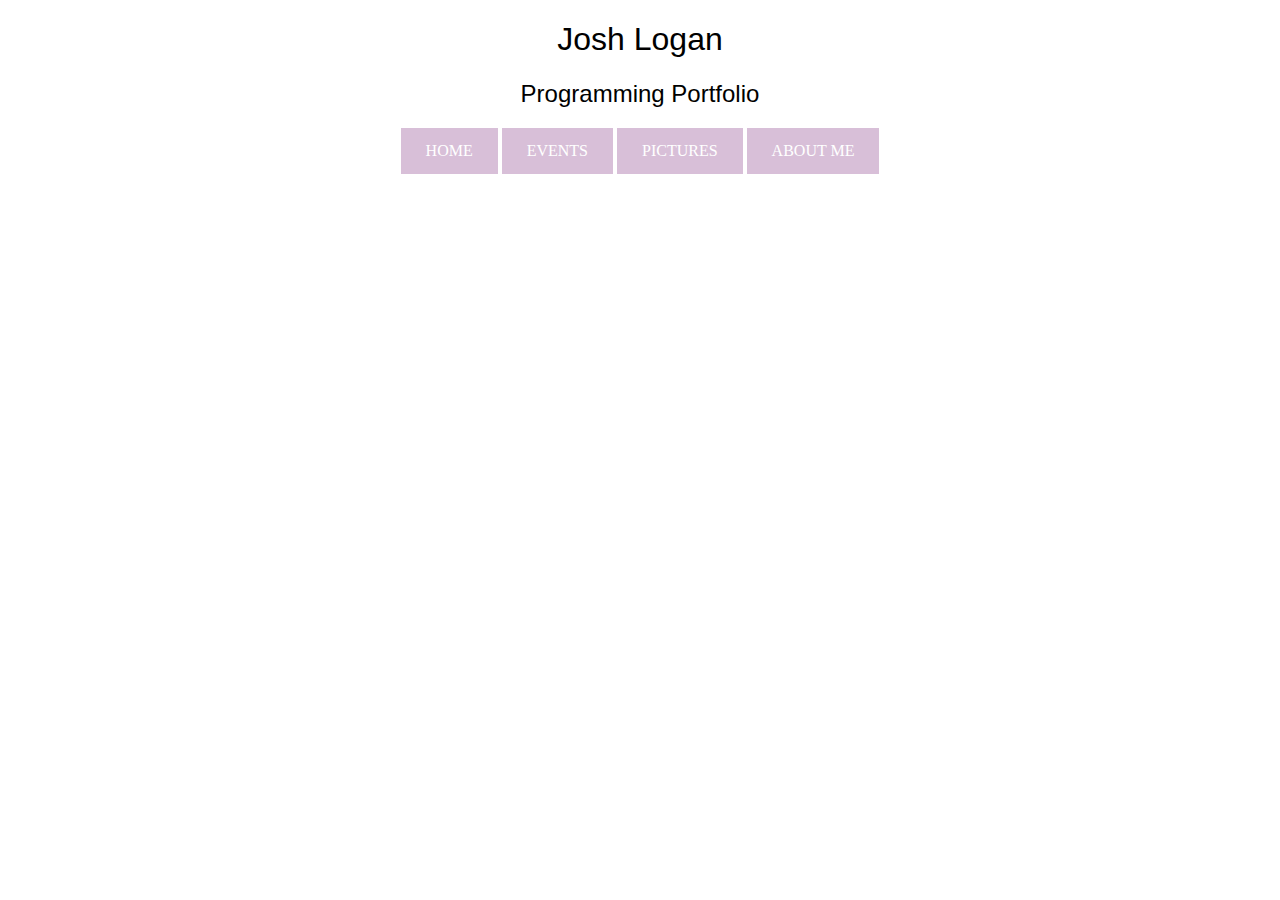
==== index.html @ 73eb187f "inital commit" ====
<!DOCTYPE html>
<html>
  <head>
    <link href="css/styles.css" rel="stylesheet" type="text/css">
    <title>Joshua Logan's Programming Portfolio</title>
    <h1>Josh Logan</h1>
    <h2>Programming Portfolio</h2>
  </head>
  <body>
    <ul>
      <li><a href="index.html">HOME</a></li>
      <li><a href="events.html">EVENTS</a></li>
      <li><a href="pictures.html">PICTURES</a></li>
      <li><a href="about-me.html">ABOUT ME</a></li>
    </ul>
  </body>
</html
---- css/styles.css ----
h1 {
  text-align: center;
  font-family: "Helvetica Narrow", sans-serif;
  font-weight: lighter;
}
h2 {
  text-align: center;
  font-family: "Helvetica Narrow", sans-serif;
  font-weight: lighter;
}
ul{
  list-style-type: none;
  margin: 0;
  padding: 0;
  text-align: center;

}
li {
  display: inline;
}
a {
  display: block;
  padding: 8px;
  background-color: #dddddd;
}
a:link, a:visited {
  background-color: #D8BFD8;
  color: white;
  padding: 14px 25px;
  text-align: center;
  text-decoration: none;
  display: inline-block;
}
a:hover, a:active {
  background-color: #FFCACB;
}
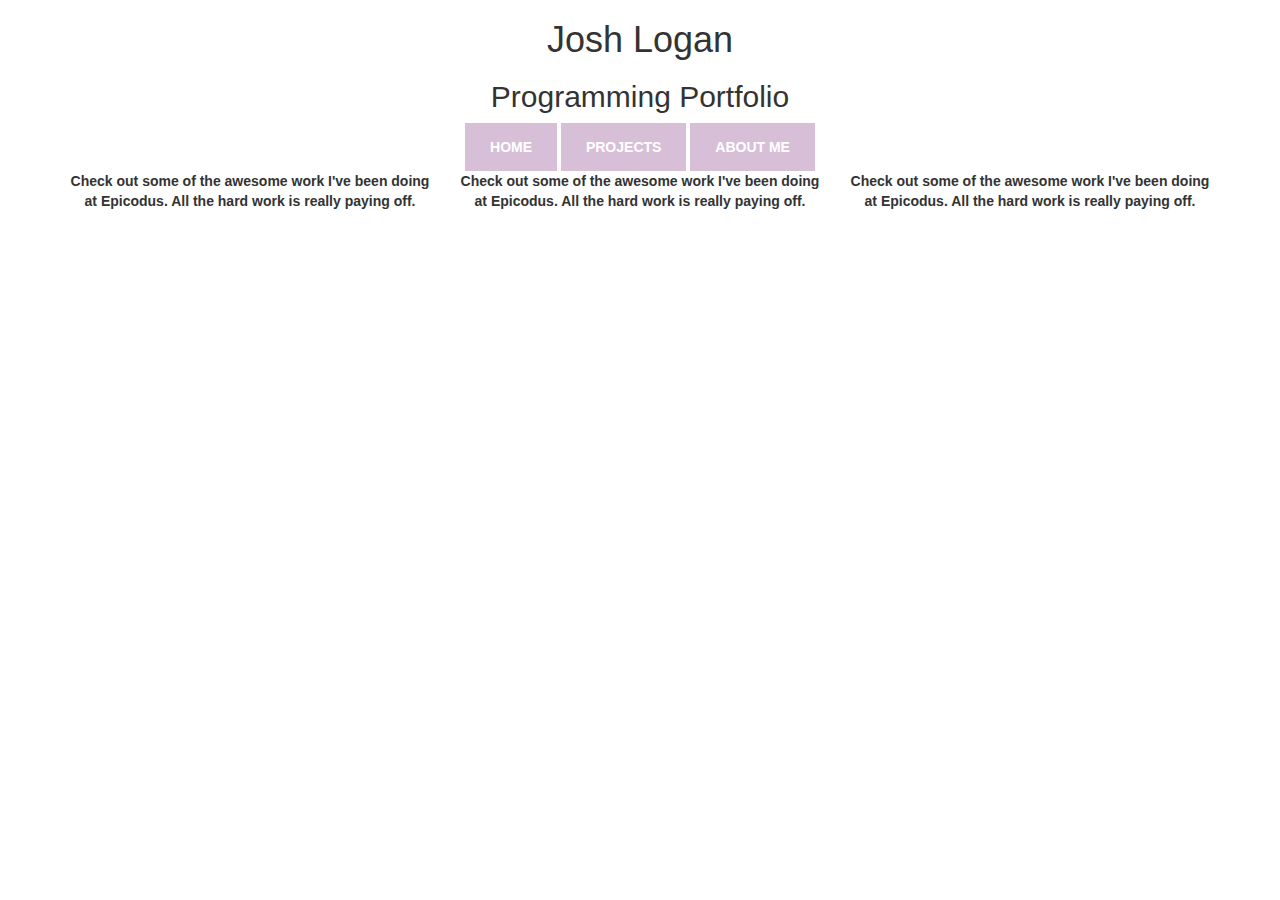
==== commit 0cd0174e: "added bootstrap and .html files for other pages" ====
--- a/index.html
+++ b/index.html
@@ -1,17 +1,31 @@
 <!DOCTYPE html>
 <html>
   <head>
+    <link href="css/css/bootstrap.css" rel="stylesheet" type="text/css">
     <link href="css/styles.css" rel="stylesheet" type="text/css">
     <title>Joshua Logan's Programming Portfolio</title>
     <h1>Josh Logan</h1>
     <h2>Programming Portfolio</h2>
+    <ul>
+      <li><a href="index.html"><strong>HOME</strong></a></li>
+      <li><a href="projects.html"><strong>PROJECTS</stron></a></li>
+      <!-- <li><a href="pictures.html"><strong>PICTURES</strong></a></li> -->
+      <li><a href="about-me.html"><strong>ABOUT ME</strong></a></li>
+    </ul>
   </head>
   <body>
-    <ul>
-      <li><a href="index.html">HOME</a></li>
-      <li><a href="events.html">EVENTS</a></li>
-      <li><a href="pictures.html">PICTURES</a></li>
-      <li><a href="about-me.html">ABOUT ME</a></li>
-    </ul>
+    <div class="container main-content">
+      <div class="row">
+        <div class="col-sm-4 text-blocks">
+          Check out some of the awesome work I've been doing at Epicodus. All the hard work is really paying off.
+        </div>
+        <div class="col-sm-4 text-blocks">
+          Check out some of the awesome work I've been doing at Epicodus. All the hard work is really paying off.
+        </div>
+        <div class="col-sm-4 text-blocks">
+          Check out some of the awesome work I've been doing at Epicodus. All the hard work is really paying off.
+        </div>
+      </div>
+    </div>
   </body>
 </html
--- a/css/styles.css
+++ b/css/styles.css
@@ -34,3 +34,6 @@
 a:hover, a:active {
   background-color: #FFCACB;
 }
+.text-blocks {
+  text-align: center;
+}
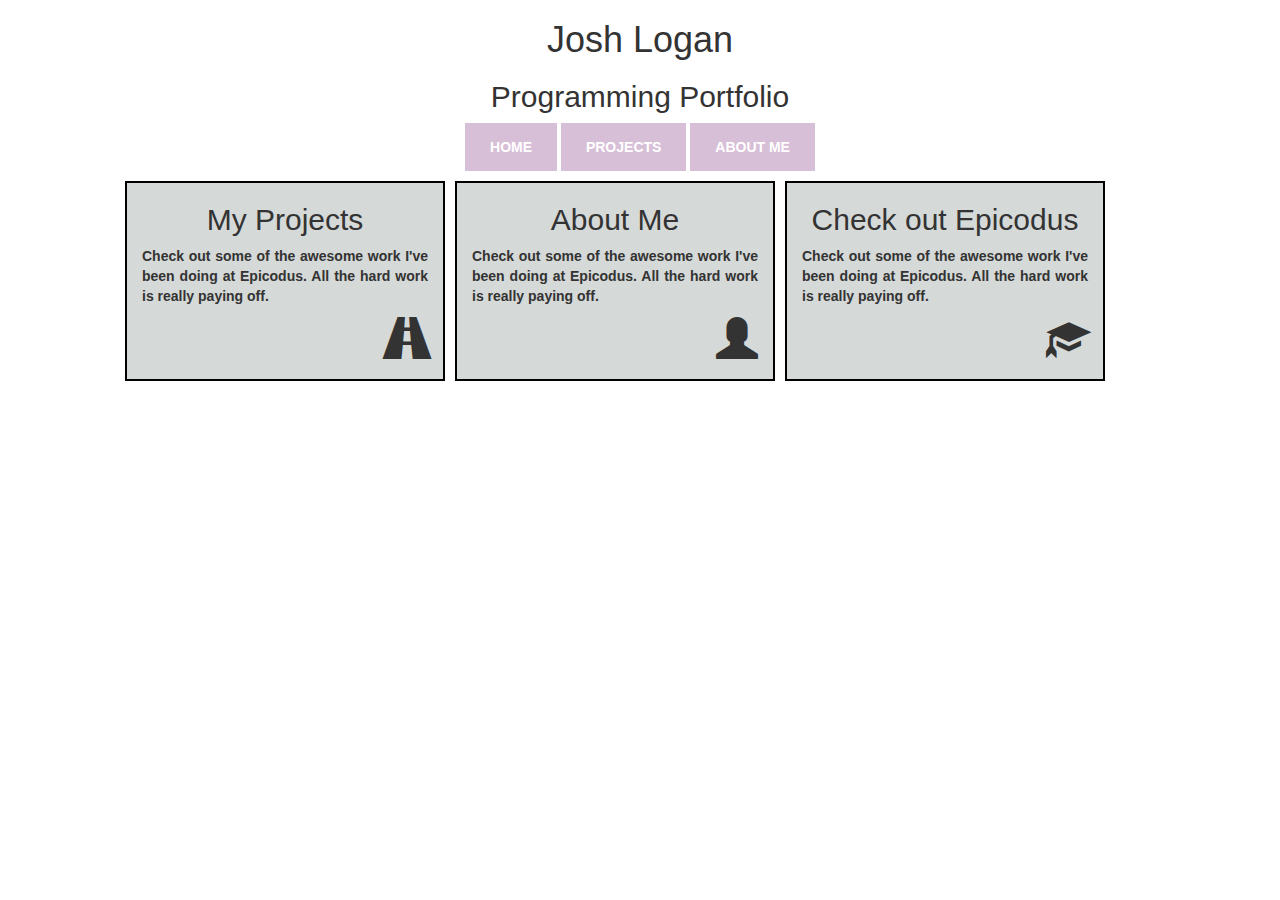
==== commit d19571db: "add content blocks to index.html" ====
--- a/index.html
+++ b/index.html
@@ -13,19 +13,25 @@
       <li><a href="about-me.html"><strong>ABOUT ME</strong></a></li>
     </ul>
   </head>
-  <body>
-    <div class="container main-content">
-      <div class="row">
-        <div class="col-sm-4 text-blocks">
-          Check out some of the awesome work I've been doing at Epicodus. All the hard work is really paying off.
-        </div>
-        <div class="col-sm-4 text-blocks">
-          Check out some of the awesome work I've been doing at Epicodus. All the hard work is really paying off.
-        </div>
-        <div class="col-sm-4 text-blocks">
-          Check out some of the awesome work I've been doing at Epicodus. All the hard work is really paying off.
+    <body>
+      <div class="container main-content">
+        <div class="row front-content">
+          <div class="col-sm-4 text-blocks">
+            <h2>My Projects</h2>
+            <p>Check out some of the awesome work I've been doing at Epicodus. All the hard work is really paying off.</p>
+            <span class="glyphicon glyphicon-road"></span>
+          </div>
+          <div class="col-sm-4 text-blocks">
+            <h2>About Me</h2>
+            <p>Check out some of the awesome work I've been doing at Epicodus. All the hard work is really paying off.</p>
+            <span class="glyphicon glyphicon-user"></span>
+          </div>
+          <div class="col-sm-4 text-blocks">
+            <h2>Check out Epicodus</h2>
+            <p>Check out some of the awesome work I've been doing at Epicodus. All the hard work is really paying off.</p>
+            <span class="glyphicon glyphicon-education"></span>
+          </div>
         </div>
       </div>
-    </div>
-  </body>
-</html
+    </body>
+    </html>
--- a/css/styles.css
+++ b/css/styles.css
@@ -1,3 +1,5 @@
+/*MENU BAR*/
+
 h1 {
   text-align: center;
   font-family: "Helvetica Narrow", sans-serif;
@@ -34,6 +36,39 @@
 a:hover, a:active {
   background-color: #FFCACB;
 }
+
+/*main-content*/
+
+.main-content {
+}
+.front-content {
+  margin-left: 50px;
+  margin-right: 50px;
+  float: left;
+  text-align: left;
+  text-align: justify;
+}
+
+/*GLYPHICONS*/
+
+.glyphicon {
+  font-size: 3em;
+  float: right;
+}
+
+/*text-blocks*/
+
 .text-blocks {
-  text-align: center;
+  float: left;
+  display: block;
+  border: solid;
+  border-color: black;
+  border-width: 2px;
+  background-color: #D5D9D8;
+  min-height: 200px;
+  max-width: 320px;
+  margin-right: 5px;
+  margin-left: 5px;
+  margin-top: 10px;
+  margin-bottom: 10px;
 }
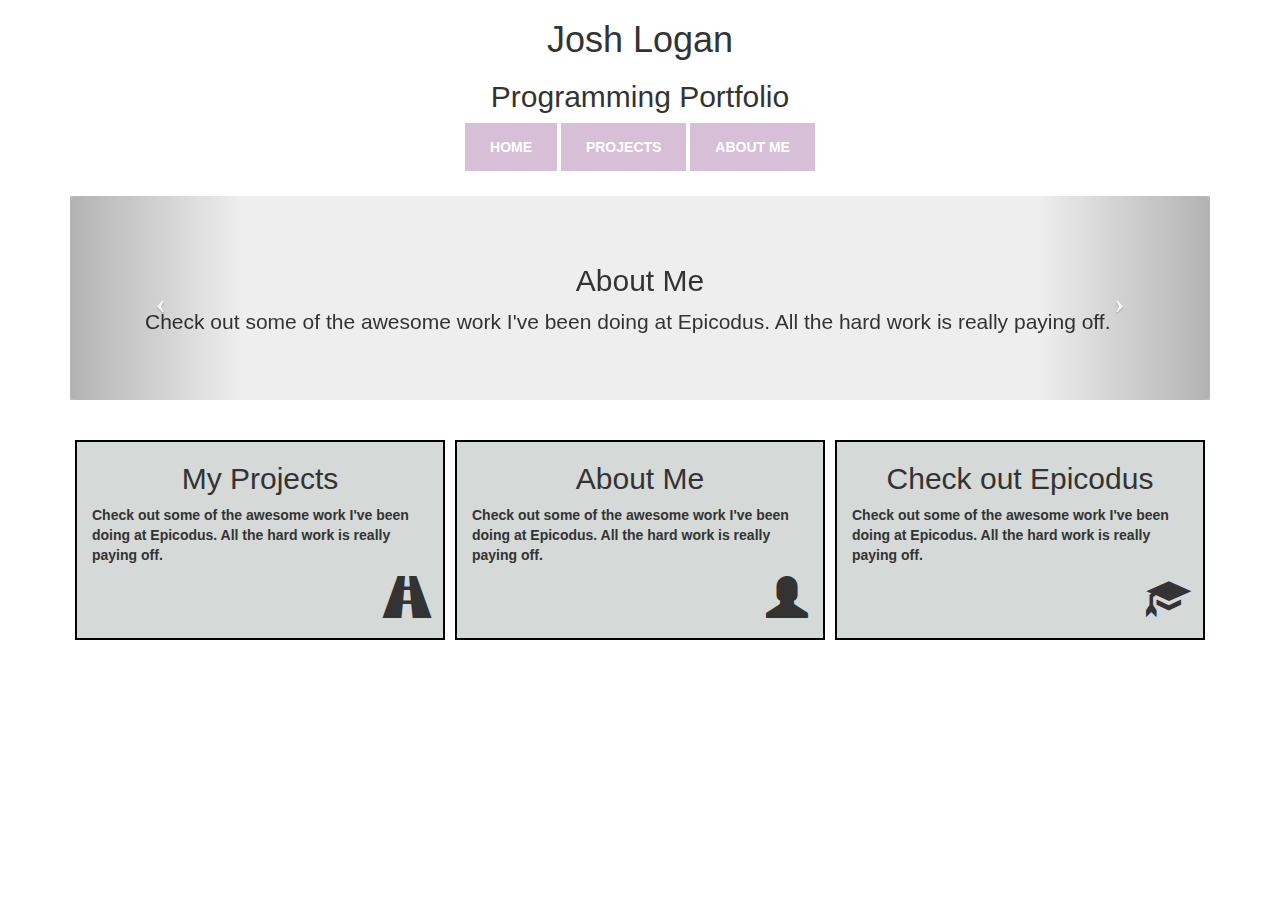
==== commit a1775c23: "adds jumbotron carousel" ====
--- a/index.html
+++ b/index.html
@@ -3,35 +3,64 @@
   <head>
     <link href="css/css/bootstrap.css" rel="stylesheet" type="text/css">
     <link href="css/styles.css" rel="stylesheet" type="text/css">
+
     <title>Joshua Logan's Programming Portfolio</title>
     <h1>Josh Logan</h1>
     <h2>Programming Portfolio</h2>
     <ul>
-      <li><a href="index.html"><strong>HOME</strong></a></li>
-      <li><a href="projects.html"><strong>PROJECTS</stron></a></li>
-      <!-- <li><a href="pictures.html"><strong>PICTURES</strong></a></li> -->
-      <li><a href="about-me.html"><strong>ABOUT ME</strong></a></li>
+      <li><a class="menu-bar" href="index.html"><strong>HOME</strong></a></li>
+      <li><a class="menu-bar" href="projects.html"><strong>PROJECTS</stron></a></li>
+      <li><a class="menu-bar" href="about-me.html"><strong>ABOUT ME</strong></a></li>
     </ul>
   </head>
-    <body>
-      <div class="container main-content">
-        <div class="row front-content">
-          <div class="col-sm-4 text-blocks">
-            <h2>My Projects</h2>
-            <p>Check out some of the awesome work I've been doing at Epicodus. All the hard work is really paying off.</p>
-            <span class="glyphicon glyphicon-road"></span>
-          </div>
-          <div class="col-sm-4 text-blocks">
-            <h2>About Me</h2>
-            <p>Check out some of the awesome work I've been doing at Epicodus. All the hard work is really paying off.</p>
-            <span class="glyphicon glyphicon-user"></span>
-          </div>
-          <div class="col-sm-4 text-blocks">
-            <h2>Check out Epicodus</h2>
-            <p>Check out some of the awesome work I've been doing at Epicodus. All the hard work is really paying off.</p>
-            <span class="glyphicon glyphicon-education"></span>
+  <body>
+    <div class="container">
+      <div id="Carousel" class="carousel slide jumbotron">
+        <div class="container">
+          <div class="carousel-inner">
+            <div class="item">
+              <h2>About Me</h2>
+              <p>Check out some of the awesome work I've been doing at Epicodus. All the hard work is really paying off.</p>
+            </div>
+            <div class="item active">
+              <h2>About Me</h2>
+              <p>Check out some of the awesome work I've been doing at Epicodus. All the hard work is really paying off.</p>
+            </div>
+            <div class="item">
+              <h2>About Me</h2>
+              <p>Check</p>
+            </div>
           </div>
         </div>
+        <a class="left carousel-control" href="#Carousel" data-slide="prev">
+          <span class="icon-prev"></span>
+        </a>
+        <a class="right carousel-control" href="#Carousel" data-slide="next">
+          <span class="icon-next"></span>
+        </a>
+        <script src="js/jquery.js"></script>
+        <script src="js/bootstrap.js"></script>
+        </div>
       </div>
-    </body>
-    </html>
+    </div>
+    <div class="container main-content"
+      <div class="row front-content">
+        <div class="col-sm-4 text-blocks">
+          <h2>My Projects</h2>
+          <p>Check out some of the awesome work I've been doing at Epicodus. All the hard work is really paying off.</p>
+          <span class="glyphicon glyphicon-road"></span>
+        </div>
+        <div class="col-sm-4 text-blocks">
+          <h2>About Me</h2>
+          <p>Check out some of the awesome work I've been doing at Epicodus. All the hard work is really paying off.</p>
+          <span class="glyphicon glyphicon-user"></span>
+        </div>
+        <div class="col-sm-4 text-blocks">
+          <h2>Check out Epicodus</h2>
+          <p>Check out some of the awesome work I've been doing at Epicodus. All the hard work is really paying off.</p>
+          <span class="glyphicon glyphicon-education"></span>
+        </div>
+      </div>
+    </div>
+  </body>
+</html>
--- a/css/styles.css
+++ b/css/styles.css
@@ -15,17 +15,18 @@
   margin: 0;
   padding: 0;
   text-align: center;
+  margin-bottom: 25px;
 
 }
 li {
   display: inline;
 }
-a {
+.menu-bar {
   display: block;
   padding: 8px;
   background-color: #dddddd;
 }
-a:link, a:visited {
+.menu-bar:link, .menu-bar:visited {
   background-color: #D8BFD8;
   color: white;
   padding: 14px 25px;
@@ -33,18 +34,21 @@
   text-decoration: none;
   display: inline-block;
 }
-a:hover, a:active {
+.menu-bar:hover, .menu-bar:active {
   background-color: #FFCACB;
 }
+/*carousel*/
+
 
 /*main-content*/
 
 .main-content {
+
 }
 .front-content {
   margin-left: 50px;
   margin-right: 50px;
-  float: left;
+  /*float: left;*/
   text-align: left;
   text-align: justify;
 }
@@ -59,14 +63,14 @@
 /*text-blocks*/
 
 .text-blocks {
-  float: left;
-  display: block;
+  /*float: left;*/
+  display: inline-block;
   border: solid;
   border-color: black;
   border-width: 2px;
   background-color: #D5D9D8;
   min-height: 200px;
-  max-width: 320px;
+  max-width: 370px;
   margin-right: 5px;
   margin-left: 5px;
   margin-top: 10px;
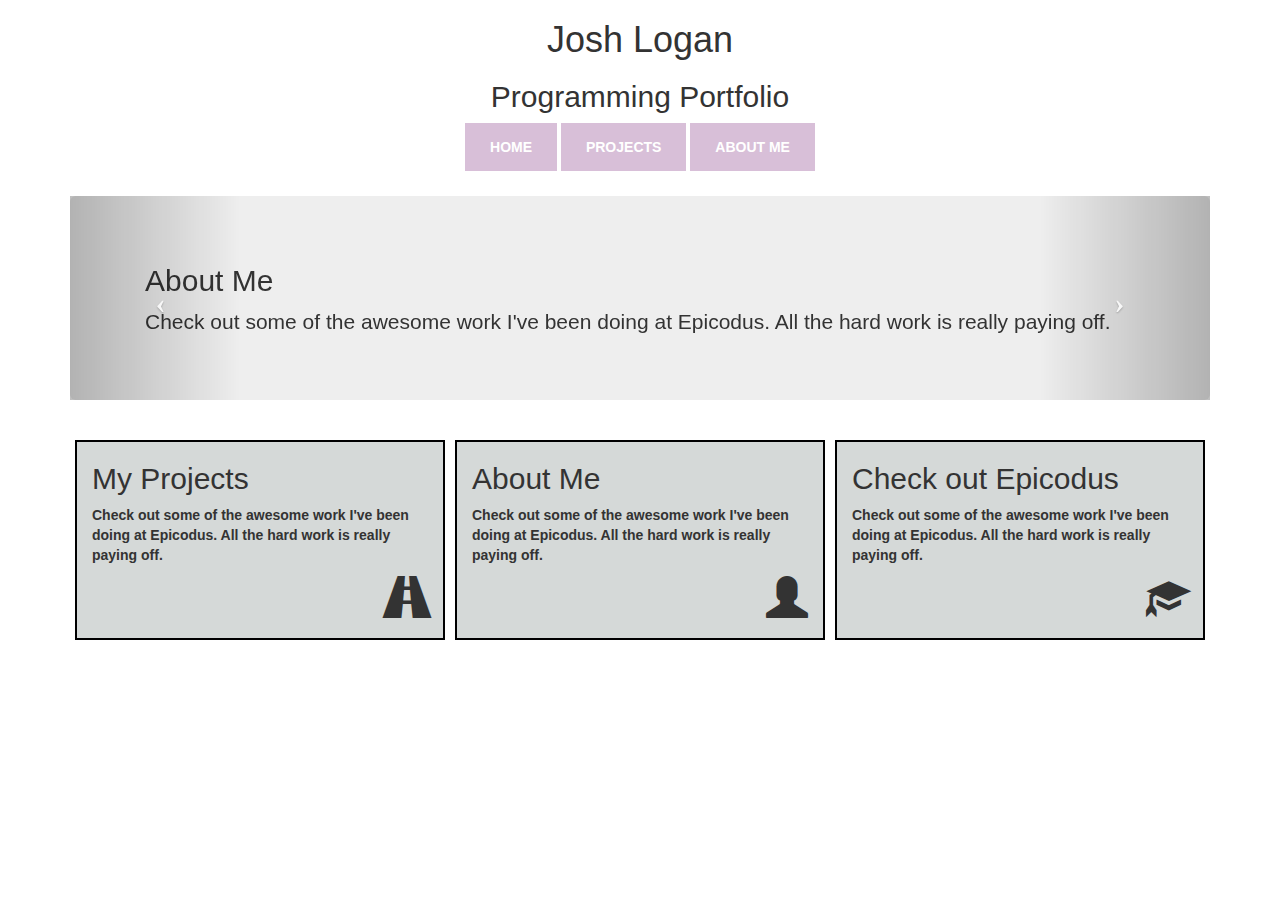
==== commit aa723f99: "adds projects page with text and img elements" ====
--- a/index.html
+++ b/index.html
@@ -5,8 +5,8 @@
     <link href="css/styles.css" rel="stylesheet" type="text/css">
 
     <title>Joshua Logan's Programming Portfolio</title>
-    <h1>Josh Logan</h1>
-    <h2>Programming Portfolio</h2>
+    <h1 class="index-h1">Josh Logan</h1>
+    <h2 class="index-h2">Programming Portfolio</h2>
     <ul>
       <li><a class="menu-bar" href="index.html"><strong>HOME</strong></a></li>
       <li><a class="menu-bar" href="projects.html"><strong>PROJECTS</stron></a></li>
--- a/css/styles.css
+++ b/css/styles.css
@@ -1,11 +1,11 @@
 /*MENU BAR*/
 
-h1 {
+.index-h1 {
   text-align: center;
   font-family: "Helvetica Narrow", sans-serif;
   font-weight: lighter;
 }
-h2 {
+.index-h2 {
   text-align: center;
   font-family: "Helvetica Narrow", sans-serif;
   font-weight: lighter;
@@ -40,15 +40,11 @@
 /*carousel*/
 
 
-/*main-content*/
+/*front-content*/
 
-.main-content {
-
-}
 .front-content {
   margin-left: 50px;
   margin-right: 50px;
-  /*float: left;*/
   text-align: left;
   text-align: justify;
 }
@@ -63,7 +59,6 @@
 /*text-blocks*/
 
 .text-blocks {
-  /*float: left;*/
   display: inline-block;
   border: solid;
   border-color: black;
@@ -76,3 +71,68 @@
   margin-top: 10px;
   margin-bottom: 10px;
 }
+
+/*about-me*/
+
+.about-me-img {
+  max-height: 30%;
+  width: auto;
+}
+.about-me-title{
+  text-align: left;
+}
+.about-me-row{
+  margin-left: 50px;
+  margin-right: 50px;
+  text-align: left;
+  text-align: justify;
+  border: solid;
+  border-width: medium;;
+  border-color: black;
+  padding: 20px;
+  margin-top: 50px;
+
+}
+.about-me-content {
+  text-align: center;
+  padding: 20px;
+}
+.about-me-pics {
+  margin-top: 50px;
+}
+
+/*projects*/
+
+.projects-title {
+  text-align: left;
+  padding-bottom: 50px;
+}
+
+.projects-row {
+  margin-left: 50px;
+  margin-right: 100px;
+  text-align: left;
+  text-align: justify;
+  padding: 20px;
+  margin-top: 50px;
+}
+.projects-text-blocks {
+  display: inline-block;
+  border: solid;
+  border-color: black;
+  border-width: 2px;
+  background-color: #D5D9D8;
+  min-height: 300px;
+  max-width: 306px;
+  margin-right: 5px;
+  margin-left: 5px;
+  margin-top: 10px;
+  margin-bottom: 10px;
+}
+.projects-img {
+    max-height: 15%;
+    width: auto;
+    padding-top: 5px;
+    padding-bottom: 10px;
+
+}
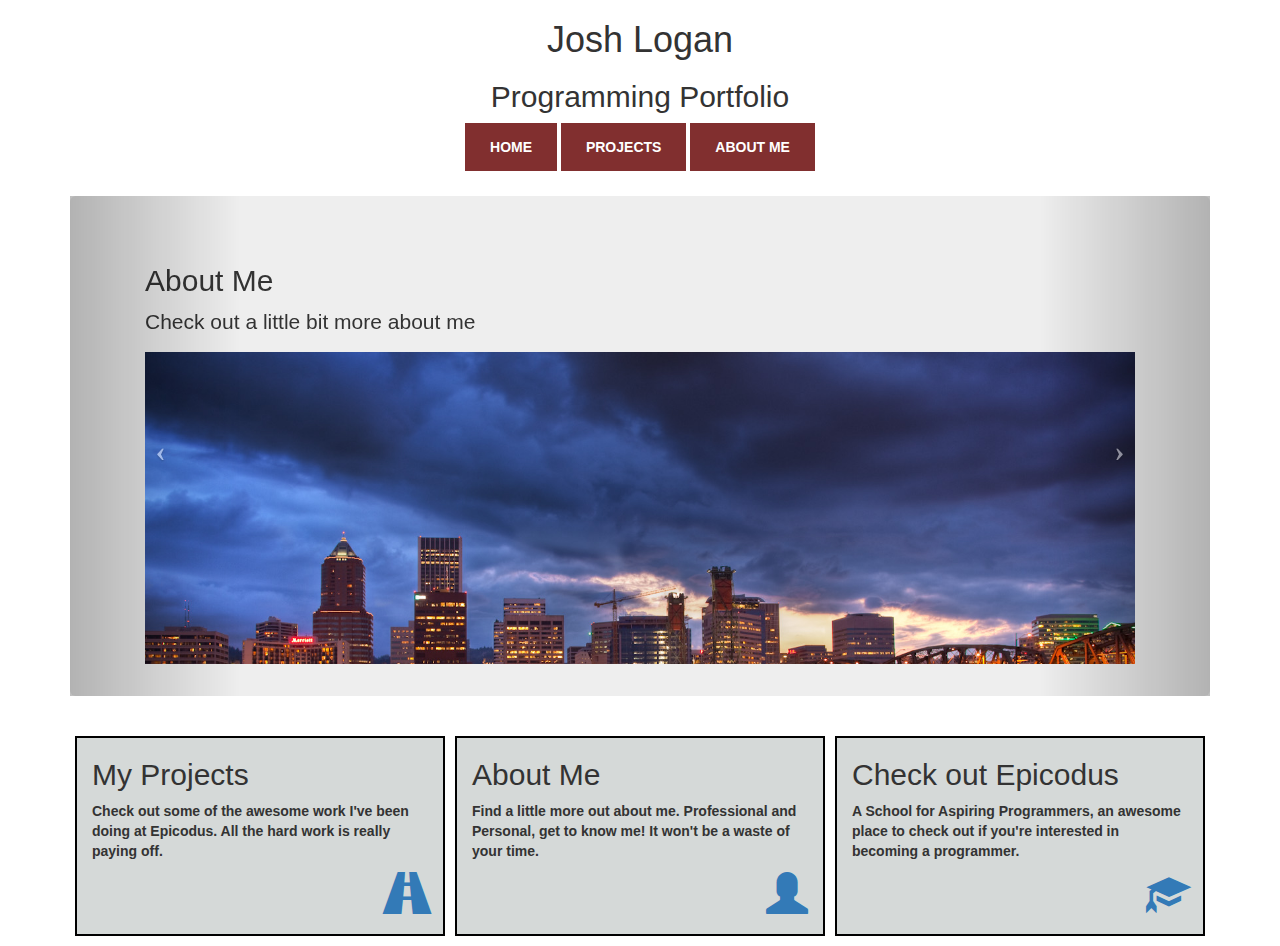
==== commit ad16620d: "finalcommit" ====
--- a/index.html
+++ b/index.html
@@ -18,17 +18,20 @@
       <div id="Carousel" class="carousel slide jumbotron">
         <div class="container">
           <div class="carousel-inner">
-            <div class="item">
-              <h2>About Me</h2>
-              <p>Check out some of the awesome work I've been doing at Epicodus. All the hard work is really paying off.</p>
-            </div>
             <div class="item active">
               <h2>About Me</h2>
-              <p>Check out some of the awesome work I've been doing at Epicodus. All the hard work is really paying off.</p>
+              <p>Check out a little bit more about me</p>
+              <img class="carousel-img" src="img/portland_skyline.jpg" alt="man walking down city street, Getty Images">
             </div>
             <div class="item">
-              <h2>About Me</h2>
-              <p>Check</p>
+              <h2>MY PROJECTS</h2>
+              <p>See what I've been working on.</p>
+              <img class="carousel-img" src="img/projects-img.jpg" alt="computer code on a screen">
+            </div>
+            <div class="item">
+              <h2>EPICODUS</h2>
+              <p>A School for Aspiring Programmers</p>
+              <img class="carousel-img" src="img/epicodus-img.jpg" alt="students at Epicodus">
             </div>
           </div>
         </div>
@@ -48,17 +51,17 @@
         <div class="col-sm-4 text-blocks">
           <h2>My Projects</h2>
           <p>Check out some of the awesome work I've been doing at Epicodus. All the hard work is really paying off.</p>
-          <span class="glyphicon glyphicon-road"></span>
+          <a href="projects.html"><span class="glyphicon glyphicon-road"></span></a>
         </div>
         <div class="col-sm-4 text-blocks">
           <h2>About Me</h2>
-          <p>Check out some of the awesome work I've been doing at Epicodus. All the hard work is really paying off.</p>
-          <span class="glyphicon glyphicon-user"></span>
+          <p>Find a little more out about me. Professional and Personal, get to know me! It won't be a waste of your time.</p>
+          <a href="about-me.html"><span class="glyphicon glyphicon-user"></span></a>
         </div>
         <div class="col-sm-4 text-blocks">
           <h2>Check out Epicodus</h2>
-          <p>Check out some of the awesome work I've been doing at Epicodus. All the hard work is really paying off.</p>
-          <span class="glyphicon glyphicon-education"></span>
+          <p>A School for Aspiring Programmers, an awesome place to check out if you're interested in becoming a programmer.</p>
+          <a href="http://epicodus.com"><span class="glyphicon glyphicon-education"></span></a>
         </div>
       </div>
     </div>
--- a/css/styles.css
+++ b/css/styles.css
@@ -27,7 +27,7 @@
   background-color: #dddddd;
 }
 .menu-bar:link, .menu-bar:visited {
-  background-color: #D8BFD8;
+  background-color: #812f2f;
   color: white;
   padding: 14px 25px;
   text-align: center;
@@ -35,10 +35,17 @@
   display: inline-block;
 }
 .menu-bar:hover, .menu-bar:active {
-  background-color: #FFCACB;
+  background-color: #888d8c;
 }
 /*carousel*/
+#Carousel {
+  min-height: 500px;
+  max-height: 300px;
+}
+.item {
+  max-height: 400px;
 
+}
 
 /*front-content*/
 
@@ -96,9 +103,11 @@
 .about-me-content {
   text-align: center;
   padding: 20px;
+
 }
 .about-me-pics {
   margin-top: 50px;
+
 }
 
 /*projects*/
@@ -134,5 +143,7 @@
     width: auto;
     padding-top: 5px;
     padding-bottom: 10px;
-
 }
+.projects-links {
+  float: none;
+}
